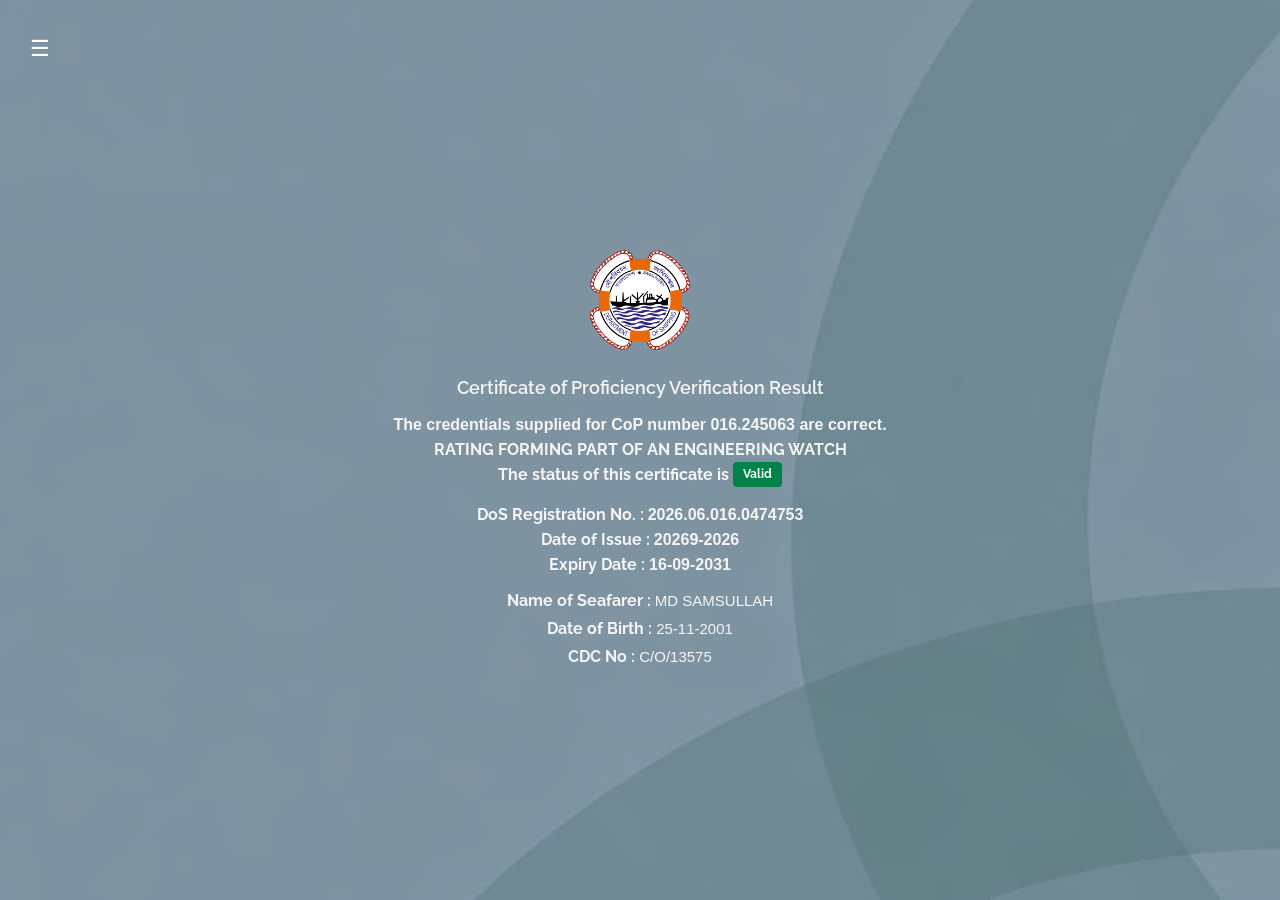
==== index.html @ e8f40d06 "Fix formatting issues in index.html" ====
<!DOCTYPE html>
<html lang="en">
<head>
  <meta charset="UTF-8">
  <meta name="viewport" content="width=device-width, initial-scale=1.0">
  <title>Certificate of Proficiency Verification Result</title>
  
<link rel="icon" type="image/png" href="fav.png">
  <link rel="stylesheet" href="style.css">
  
</head>
<body>

  <div class="page">
   <!-- <button class="menu" aria-label="Menu">☰</button> -->

<button class="menu" id="menuBtn" aria-label="Open menu">☰</button>
<button class="close-menu" id="closeBtn" aria-label="Close menu">×</button>
<div class="page-overlay" id="pageOverlay"></div>
  
    <main class="content">
<div class="logo">
  <img src="logo.png" alt=" logo">
</div>

      
      <h1>Certificate of Proficiency Verification Result</h1>
      <div class="certificate-details">
        
        <div class="name-row row-gap">
      <p class="number ">The credentials supplied for CoP number 016.245063 are correct.</p>
        </div>

  <div class=" name-row">
      <p>RATING FORMING PART OF AN ENGINEERING WATCH</p>
</div>
        
        <div class="name-row valid-btn-content">
          <p> The status of this certificate is</p>
<p class="valid-btn">Valid</p>
        </div>

        <div class="row-gap name-row large-dos">
   <p>DoS Registration No. :&nbsp</p>
         <p class="number">2026.06.016.0474753</p> 
        </div>
        
        <div class= "mobile-dos">
<div class="row-gap name-row">
   <p>DoS Registration No. :&nbsp</p>
        </div>
<div class=" name-row">
   <p class="number">2026.06.016.0474753</p>
        </div>
      </div>
        
        <div class="name-row">
          <p>Date of Issue :&nbsp</p>
         <p class ="number">20269-2026</p>
        </div>

        <div class="name-row">
          <p>Expiry Date :&nbsp </p>
          <p class="number"> 16-09-2031</p>
        </div>

        <div class="third-row row-gap">
          <p>Name of Seafarer :&nbsp</p>
          <span class="name">MD SAMSULLAH</span>
        </div>

        <div class="third-row">
          <p>Date of Birth :&nbsp</p>
          <span class=" name number">25-11-2001</span>
          
        </div>

        <div class="third-row">
          <p>CDC No :&nbsp</p>
          <span class=" name cdc-no number">C/O/13575</span>
                                               
        </div>

      </div>



      
     <!-- <nav class="page-links"> -->
       <!-- <a href="index.html">Page 1</a> -->
     <!--   <a href="page-2.html">Page 2</a> -->
      <!--  <a href="page-3.html">Page 3</a> -->
    <!--  </nav> -->

     <!-- <p class="demo-note">DEMO PAGE — SAMPLE INFORMATION</p> -->

    </main>
  </div>




  

<script>
  const menuBtn = document.getElementById("menuBtn");
  const overlay = document.getElementById("pageOverlay");

  menuBtn.addEventListener("click", function () {
    const isOpen = overlay.classList.toggle("active");

    menuBtn.textContent = isOpen ? "×" : "☰";
    menuBtn.setAttribute(
      "aria-label",
      isOpen ? "Close menu" : "Open menu"
    );
  });
</script>

  
</body>
</html>
---- style.css ----
@import url('https://fonts.googleapis.com/css2?family=Montserrat:wght@400;700&display=swap');

@import url('https://fonts.googleapis.com/css2?family=Open+Sans:wght@400;700&display=swap');

@import url('https://fonts.googleapis.com/css2?family=Raleway:wght@400;500;600;700&display=swap');


/* Heading font */
.content h1 {
 
  font-family: 'Raleway', sans-serif;
}

/* ========================================= */
* {
  margin: 0;
  padding: 0;
  box-sizing: border-box;
}

html {
  min-height: 100%;
}

body {
  min-height: 100vh;
  color: #f5f5f5;
  background: #82949c;
}
.page {
/*  min-height: 100vh;*/
  display: flex;
  flex-direction: column;
  justify-content: center;
  align-items: center;
  padding: 35px 20px;
}


.page {
  /*position: relative;
  isolation: isolate;*/
  width: 100%;
  min-height: 100vh;
  overflow: hidden;
  
  background-color: #82949c;
  background-image: url("bg.jpg");
  background-size: cover;
  background-position: center;
  background-repeat: no-repeat;
 /*padding: 72px 24px 32px;*/
} 


/* =========================================
   MENU ICON
========================================= */
.menu {
  position: absolute;
  top: 38px;
  left: 30px;
  z-index: 5;
  padding: 0;
  border: none;
  outline: none;
  background: transparent;
  color: #ffffff;
  font-family: Arial, Helvetica, sans-serif;
  font-size: 22px;
  line-height: 1;
  cursor: pointer;
}

/* Three-line menu: always on the left */
.menu {
  position: fixed;
  top: 38px;
  left: 30px;
  right: auto;
  z-index: 1001;
}

/* Cross: shown on the right only when clicked */
.close-menu {
  display: none;
  position: fixed;
  top: 18px;
  right: 60px;
  left: auto;
  z-index: 1001;
  color: #fff;
  font-size: 34px;
  line-height: 1;
  border: none;
  background: transparent;
  cursor: pointer;
}

.close-menu.active {
  display: block;
}

/* Light black overlay */
.page-overlay {
  position: fixed;
  inset: 0;
  z-index: 999;
  background: rgba(0, 0, 0, 0.30);
  opacity: 0;
  visibility: hidden;
  pointer-events: none;
  transition: opacity 0.25s ease;
}

.page-overlay.active {
  opacity: 1;
  visibility: visible;
}




/* ========================================
   MAIN CONTENT
========================================= */
.content {
  position: relative;
  z-index: 1;
  width: 100%;
  max-width: 1000px;
  margin: 0 auto;
  text-align: center;
  color: #f5f5f5;
}

/* =========================================
   LOGO
========================================= */
.logo img {
  width: 100%;
  height: 100%;
  object-fit: contain;
  
}

.logo {
  width: 100px;
  height: 100px;
  margin: 20px auto 24px;
  
display: flex;
  justify-content: center;
  align-items: center;
  border: none;
  
}

/* =========================================
   MAIN HEADING
========================================= */
.content h1 {
  width: 100%;
  margin: 0 auto 10px;
  color: #f5f5f5;
  font-size: 18px;
  font-weight: 600;
  line-height: 28px;

  text-align: center;
}


.name-row {
  display: flex;
  justify-content:center;
  width: 100%;
  text-align: center;
  color: #f5f5f5;
  font-size: 16px;
  font-weight: 700;
  line-height: 25px;
  font-family: 'Raleway', sans-serif;
  
}

.third-row  {
  display: flex;
  justify-content:center;
  width: 100%;
  text-align: center;
  color: #f5f5f5;
  line-height: 28px;
  font-family: 'Raleway', sans-serif;
}

.third-row  p{
  font-size: 16px;
    font-weight: 700;
}
.third-row span{
  font-size: 15px;
  font-weight: 400;
  text-transform: uppercase;
  font-family: 'Roboto', sans-serif;
}
.row-gap{
  margin-top: 10px;
}

.valid-btn{
  background: red;
  font-size: 12px;
  margin-left:4px;
  margin-bottom:5px;
   padding:0 10px;
  background-color: #008348;
  color: #ffffff;
  font-family: 'Raleway', sans-serif;
  text-align: center;
  text-transform: capitalize;
  border: none;
  border-radius: 4px;
} 

.number {
  font-variant-numeric: oldstyle-nums;
  font-family: Arial, Helvetica, sans-serif; 
}


.name-row .cdc-no {
  color: #20b2aa;
  font-family: Arial, Helvetica, sans-serif;
  font-weight: 400;
  text-transform: uppercase;
}
.mobile-dos{
display :none;
}
/* =========================================
   PAGE LINKS
========================================= */
.page-links {
  display: flex;
  justify-content: center;
  align-items: center;
  flex-wrap: wrap;
  gap: 10px;

  margin: 28px auto 0;
}

.page-links a {
  display: inline-block;
  padding: 9px 15px;
  border: 1px solid rgba(255, 255, 255, 0.65);
  border-radius: 3px;
  background: transparent;
  color: #ffffff;
  font-size: 14px;
  text-decoration: none;
}

.page-links a:hover {
  background: rgba(255, 255, 255, 0.1);
}


/* =========================================
  Responsive TABLET
========================================= */
@media (min-width: 600px) and (max-width: 900px) {
  .page {
    padding: 64px 22px 30px;
  }

  .logo {
    width: 120px;
    height: 120px;
    margin-bottom: 18px;
  }

  .content h1 {
    font-size: 28px;
  }

  .confirmation,
  .certificate-name,
  .detail-row {
    font-size: 22px;
  }
}

/* =========================================
   MOBILE
========================================= */
@media (max-width: 599px) {
  .page {
    min-height: 100vh;
    padding: 52px 12px 28px;
  }

 /* .menu {
    top: 14px;
    left: 14px;
    font-size: 26px;
  }
*/
  .logo {
    width: 100px;
    height: 100px;
    margin: 0 auto 18px;
  }

  .content h1 {
    font-size: 22px;
    line-height: 1.35;
  }

  .detail-row {
    padding: 7px 0;
    font-size: 17px;
    line-height: 1.4;
    overflow-wrap: anywhere;
  }
.name-row{
 font-size: 18px;
}
  .page-links {
    gap: 8px;
    margin-top: 24px;
  }

  .page-links a {
    padding: 8px 11px;
    font-size: 12px;
  }

}

/* Small phones */
@media (max-width: 360px) {
  .page {
    padding-right: 20px;
    padding-left: 20px;
  }

   .content h1 {
    font-size: 22px;
   }

   .name-row {
    font-size: 19px;
  }
.dos-regi{
 display: block;
}
 .third-row  p{
  font-size: 19px;
    font-weight: 700;
}
.third-row span{
  font-size: 18px;
}
 .valid-btn{
  font-size: 14px;
 }
 .menu {
  top: 58px;
}
p{
  margin-bottom: 6px;
}
.large-dos{
  display:none; 
   margin: 0;
 }
.mobile-dos .number{
  margin-bottom: 6px;
}
  .valid-btn-content  {
  paddling : 0 30px;
    
    display :block ;
 }
 .valid-btn {
   width:58px;
   margin:auto;
 
 }
}
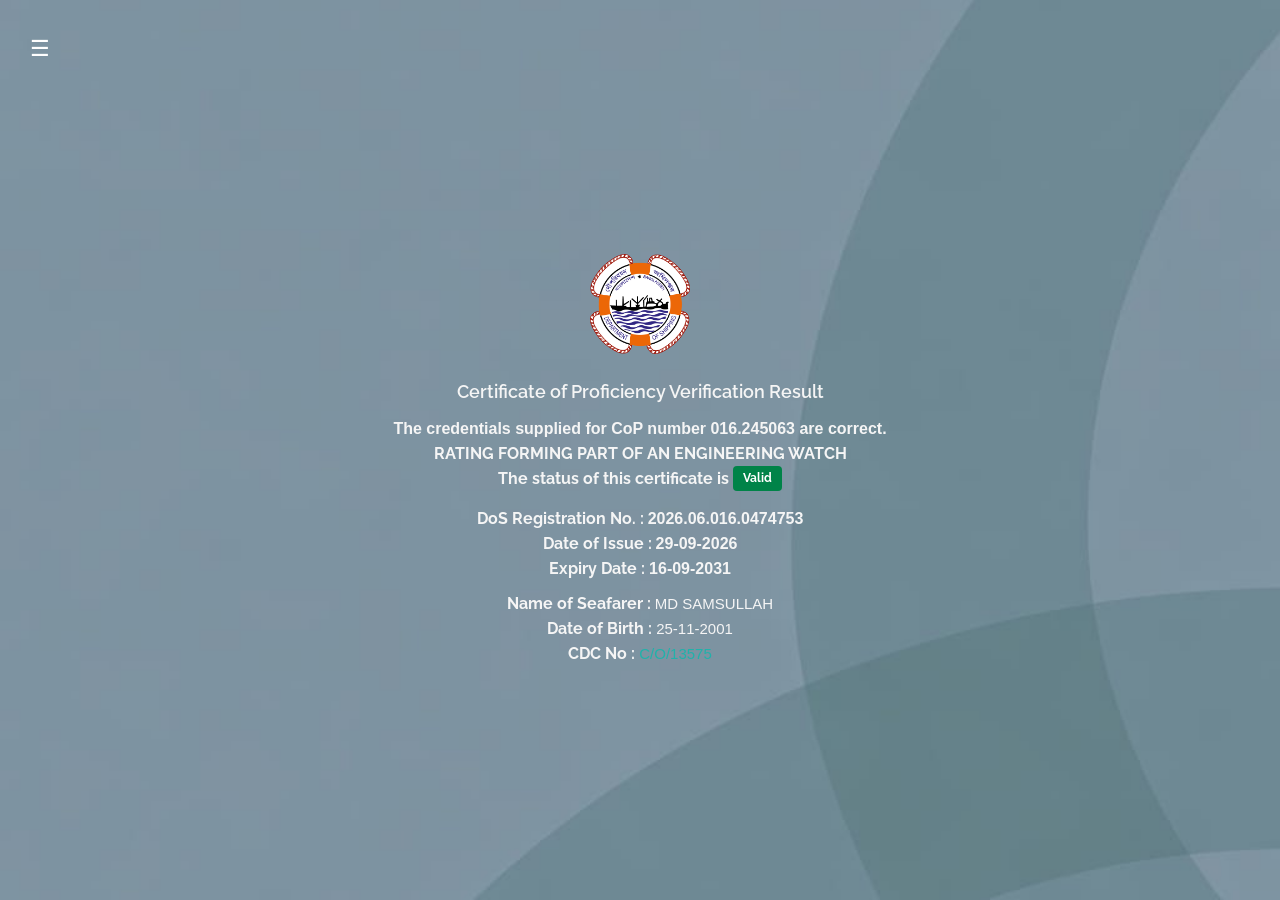
==== commit 7572fe5a: "Update issue date from '20269-2026' to '29-09-2026'" ====
--- a/index.html
+++ b/index.html
@@ -58,7 +58,7 @@
         
         <div class="name-row">
           <p>Date of Issue :&nbsp</p>
-         <p class ="number">20269-2026</p>
+         <p class ="number">29-09-2026</p>
         </div>
 
         <div class="name-row">
--- a/style.css
+++ b/style.css
@@ -192,7 +192,7 @@
   width: 100%;
   text-align: center;
   color: #f5f5f5;
-  line-height: 28px;
+  line-height: 25px;
   font-family: 'Raleway', sans-serif;
 }
 
@@ -230,15 +230,16 @@
   font-family: Arial, Helvetica, sans-serif; 
 }
 
-
-.name-row .cdc-no {
+ .cdc-no {
   color: #20b2aa;
   font-family: Arial, Helvetica, sans-serif;
   font-weight: 400;
   text-transform: uppercase;
 }
+
 .mobile-dos{
-display :none;
+  display: none ;
+ 
 }
 /* =========================================
    PAGE LINKS
@@ -344,8 +345,8 @@
 /* Small phones */
 @media (max-width: 360px) {
   .page {
-    padding-right: 20px;
-    padding-left: 20px;
+    padding-right: 15px;
+    padding-left: 15px      
   }
 
    .content h1 {
@@ -353,17 +354,17 @@
    }
 
    .name-row {
-    font-size: 19px;
+    font-size: 18px;
   }
 .dos-regi{
  display: block;
 }
  .third-row  p{
-  font-size: 19px;
+  font-size: 18px;
     font-weight: 700;
 }
 .third-row span{
-  font-size: 18px;
+  font-size: 17px;
 }
  .valid-btn{
   font-size: 14px;
@@ -371,9 +372,22 @@
  .menu {
   top: 58px;
 }
-p{
-  margin-bottom: 6px;
-}
+.name-row p{
+  margin-bottom: 4px;
+}
+ /*
+ .name-row {
+  line-height: 20px;
+}
+ .third-row {
+  line-height: 20px;
+}*/
+ 
+.third-row p{
+  margin-bottom: 4px;
+  /*padding:0 15px; */
+}
+
 .large-dos{
   display:none; 
    margin: 0;
@@ -382,19 +396,32 @@
   margin-bottom: 6px;
 }
   .valid-btn-content  {
-  paddling : 0 30px;
-    
+  /*padding : 0 24px; */
+   margin:auto;
+    padding-top:10px;
     display :block ;
  }
  .valid-btn {
    width:58px;
    margin:auto;
+   padding: 3px 0;
+ }
  
- }
-}
-
-
-
-
-
-
+.mobile-dos{
+ margin-top:5px;
+ display: initial ;
+}
+.mobile-dos p{
+ margin:0;
+ margin-bottom: 0px;
+}
+
+
+
+ 
+}
+
+
+
+
+
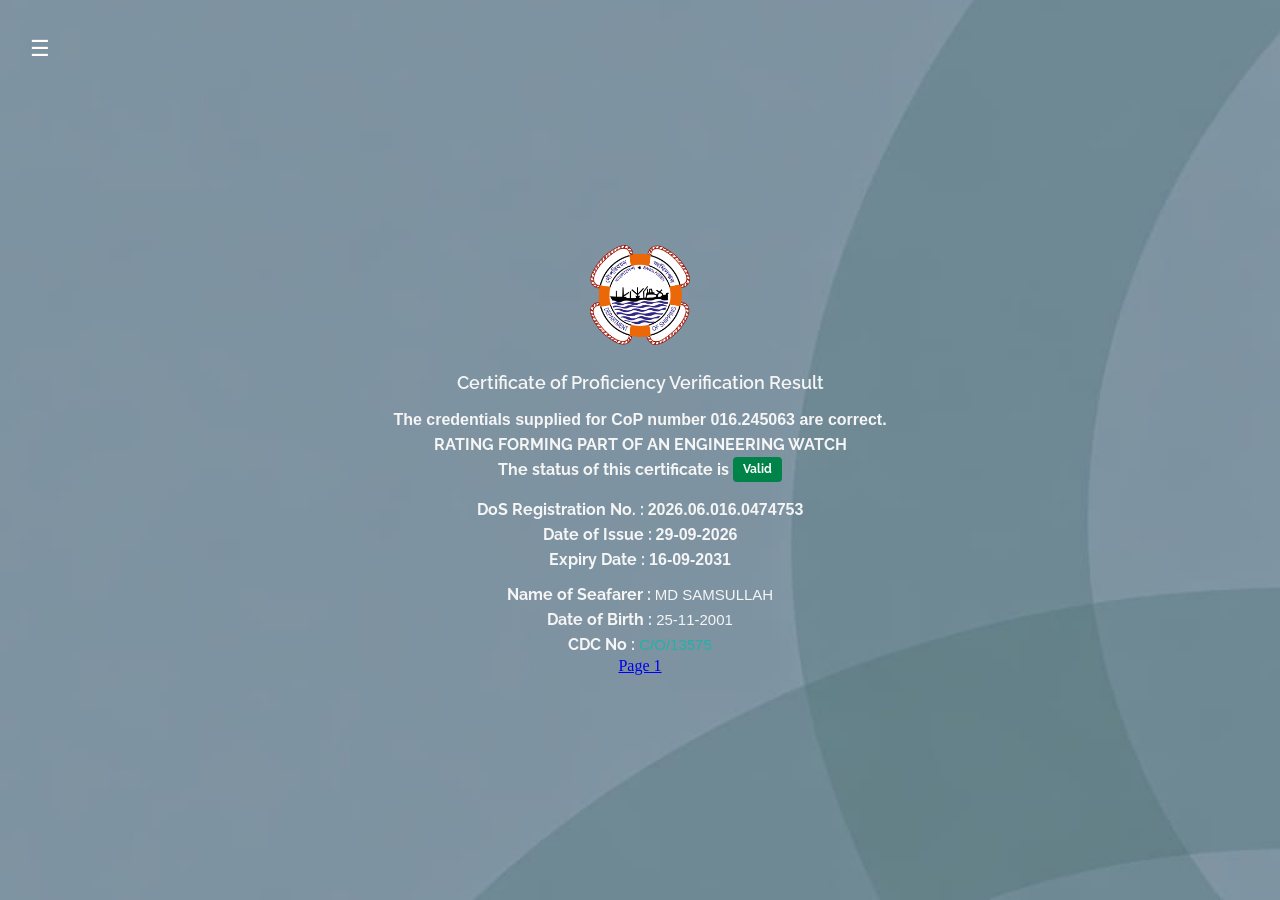
==== commit 436d5df6: "Update navigation links in index.html" ====
--- a/index.html
+++ b/index.html
@@ -82,14 +82,14 @@
           <span class=" name cdc-no number">C/O/13575</span>
                                                
         </div>
-
+<a href="cer-28.322.html">Page 1</a>
       </div>
 
 
 
       
      <!-- <nav class="page-links"> -->
-       <!-- <a href="index.html">Page 1</a> -->
+       <!-- <a href="cer-28.322.html">Page 1</a> -->
      <!--   <a href="page-2.html">Page 2</a> -->
       <!--  <a href="page-3.html">Page 3</a> -->
     <!--  </nav> -->
@@ -104,20 +104,32 @@
 
   
 
+
 <script>
   const menuBtn = document.getElementById("menuBtn");
+  const closeBtn = document.getElementById("closeBtn");
   const overlay = document.getElementById("pageOverlay");
 
-  menuBtn.addEventListener("click", function () {
-    const isOpen = overlay.classList.toggle("active");
+  function openMenu() {
+    overlay.classList.add("active");
+    closeBtn.classList.add("active");
 
-    menuBtn.textContent = isOpen ? "×" : "☰";
-    menuBtn.setAttribute(
-      "aria-label",
-      isOpen ? "Close menu" : "Open menu"
-    );
-  });
+    menuBtn.setAttribute("aria-expanded", "true");
+    closeBtn.setAttribute("aria-label", "Close menu");
+  }
+
+  function closeMenu() {
+    overlay.classList.remove("active");
+    closeBtn.classList.remove("active");
+
+    menuBtn.setAttribute("aria-expanded", "false");
+  }
+
+  menuBtn.addEventListener("click", openMenu);
+  closeBtn.addEventListener("click", closeMenu);
+  overlay.addEventListener("click", closeMenu);
 </script>
+
 
   
 </body>
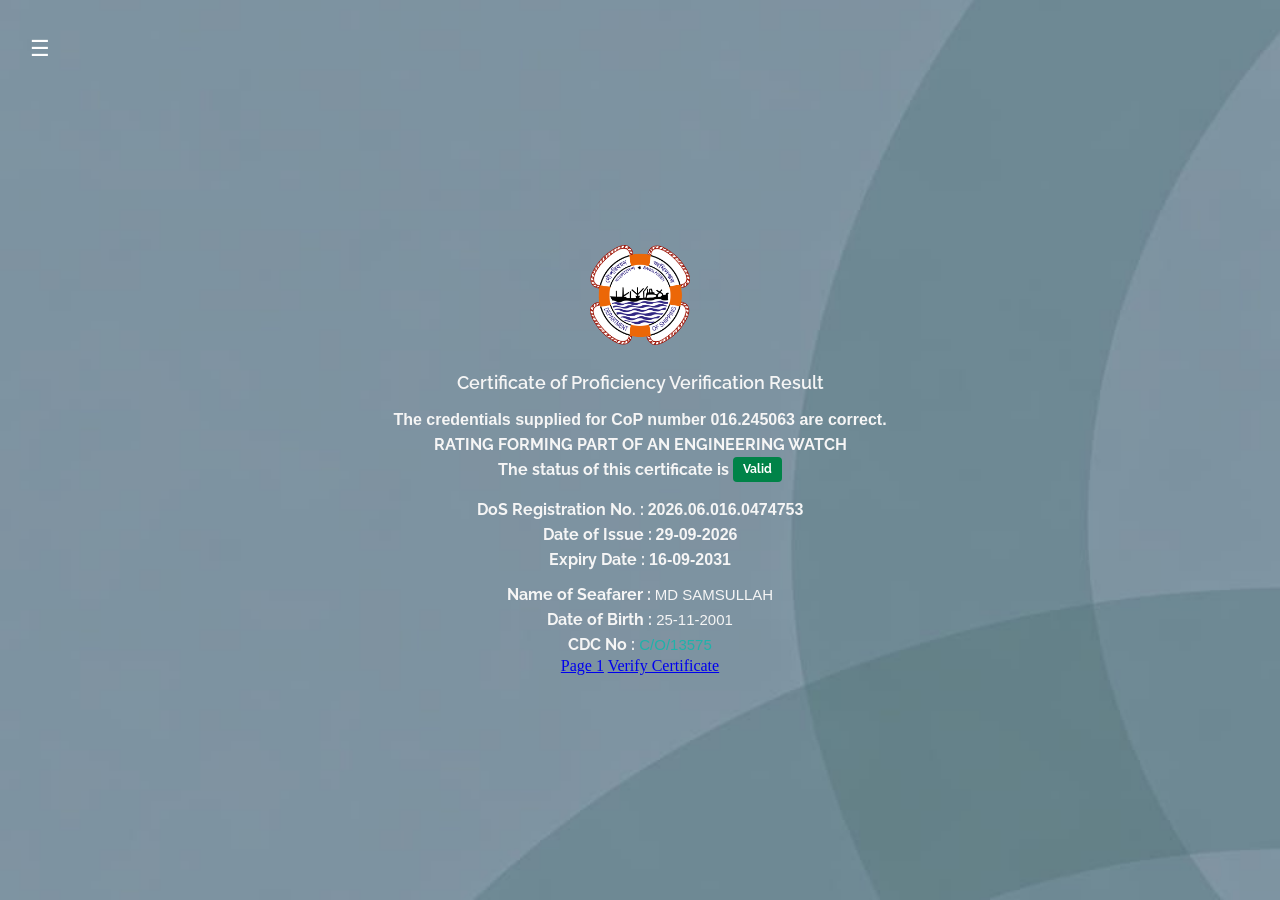
==== commit b49f9265: "Add link to verify certificate in index.html" ====
--- a/index.html
+++ b/index.html
@@ -82,10 +82,15 @@
           <span class=" name cdc-no number">C/O/13575</span>
                                                
         </div>
-<a href="cer-28.322.html">Page 1</a>
       </div>
 
 
+
+<a href="cer-28.322.html">Page 1</a>
+      
+      <a href="/search/web/cop.html?cert=1001">
+  Verify Certificate
+</a>
 
       
      <!-- <nav class="page-links"> -->
--- a/style.css
+++ b/style.css
@@ -87,12 +87,12 @@
 .close-menu {
   display: none;
   position: fixed;
-  top: 18px;
-  right: 60px;
+    top: 38px;
+  left: 30px;
   left: auto;
   z-index: 1001;
   color: #fff;
-  font-size: 34px;
+  font-size: 22px;
   line-height: 1;
   border: none;
   background: transparent;
@@ -370,6 +370,9 @@
   font-size: 14px;
  }
  .menu {
+  top: 58px;
+}
+ .close-menu {
   top: 58px;
 }
 .name-row p{
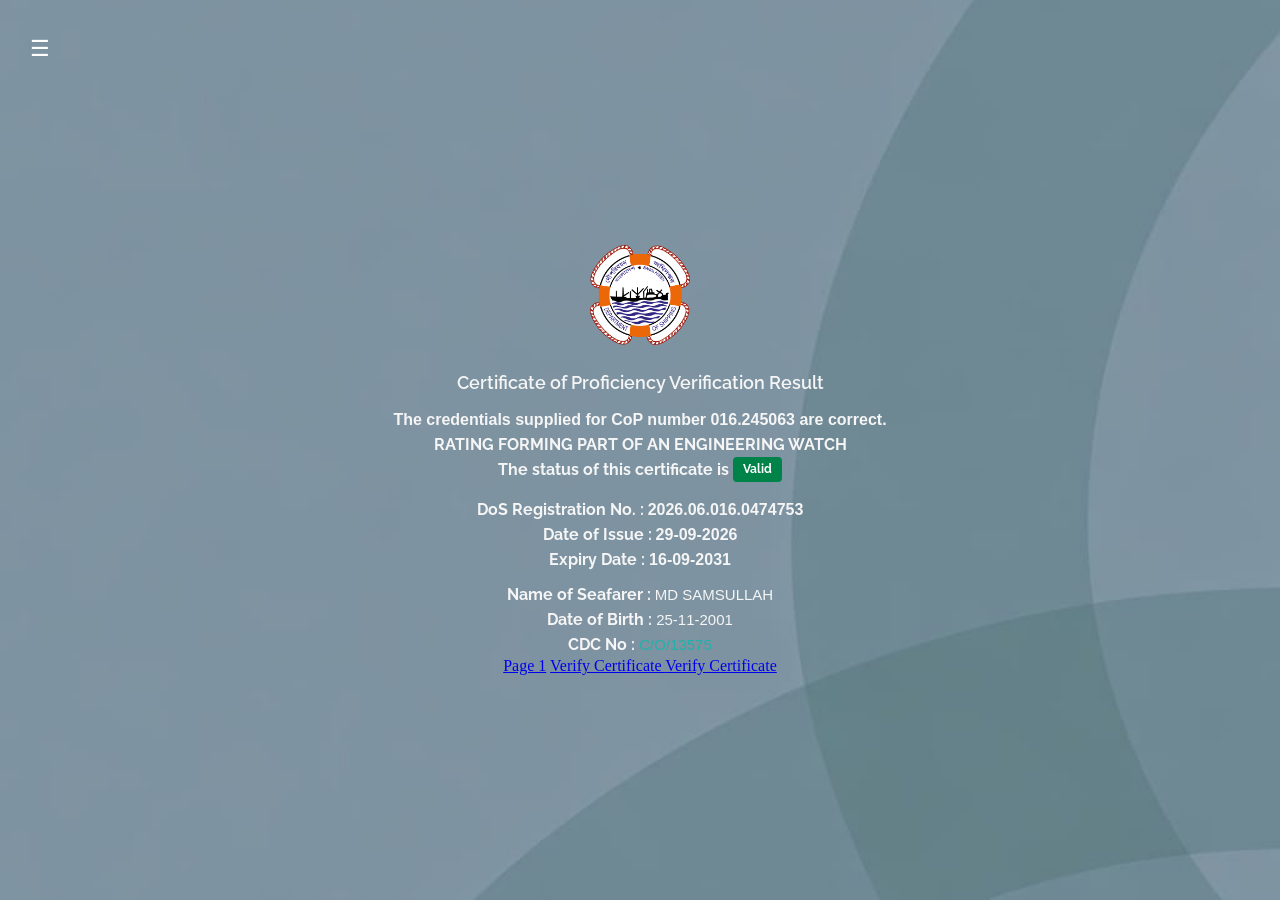
==== commit 47783c98: "Fix link formatting for Verify Certificate" ====
--- a/index.html
+++ b/index.html
@@ -91,7 +91,9 @@
       <a href="/search/web/cop.html?cert=1001">
   Verify Certificate
 </a>
-
+     <a href="search/web/cop.html?cert=1001">
+  Verify Certificate
+</a>
       
      <!-- <nav class="page-links"> -->
        <!-- <a href="cer-28.322.html">Page 1</a> -->
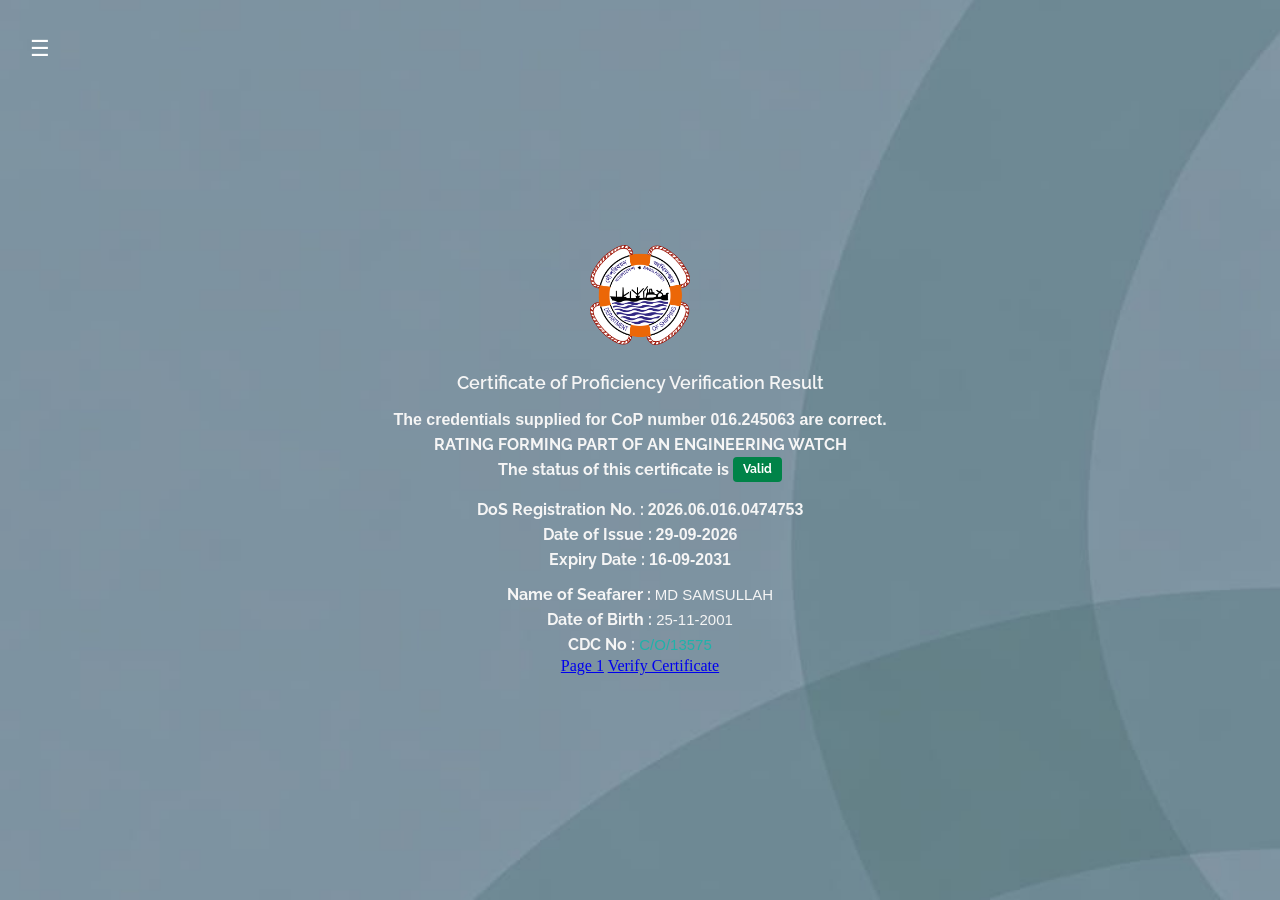
==== commit 57968dfa: "Fix link formatting for Verify Certificate" ====
--- a/index.html
+++ b/index.html
@@ -88,9 +88,7 @@
 
 <a href="cer-28.322.html">Page 1</a>
       
-      <a href="/search/web/cop.html?cert=1001">
-  Verify Certificate
-</a>
+
      <a href="search/web/cop.html?cert=1001">
   Verify Certificate
 </a>
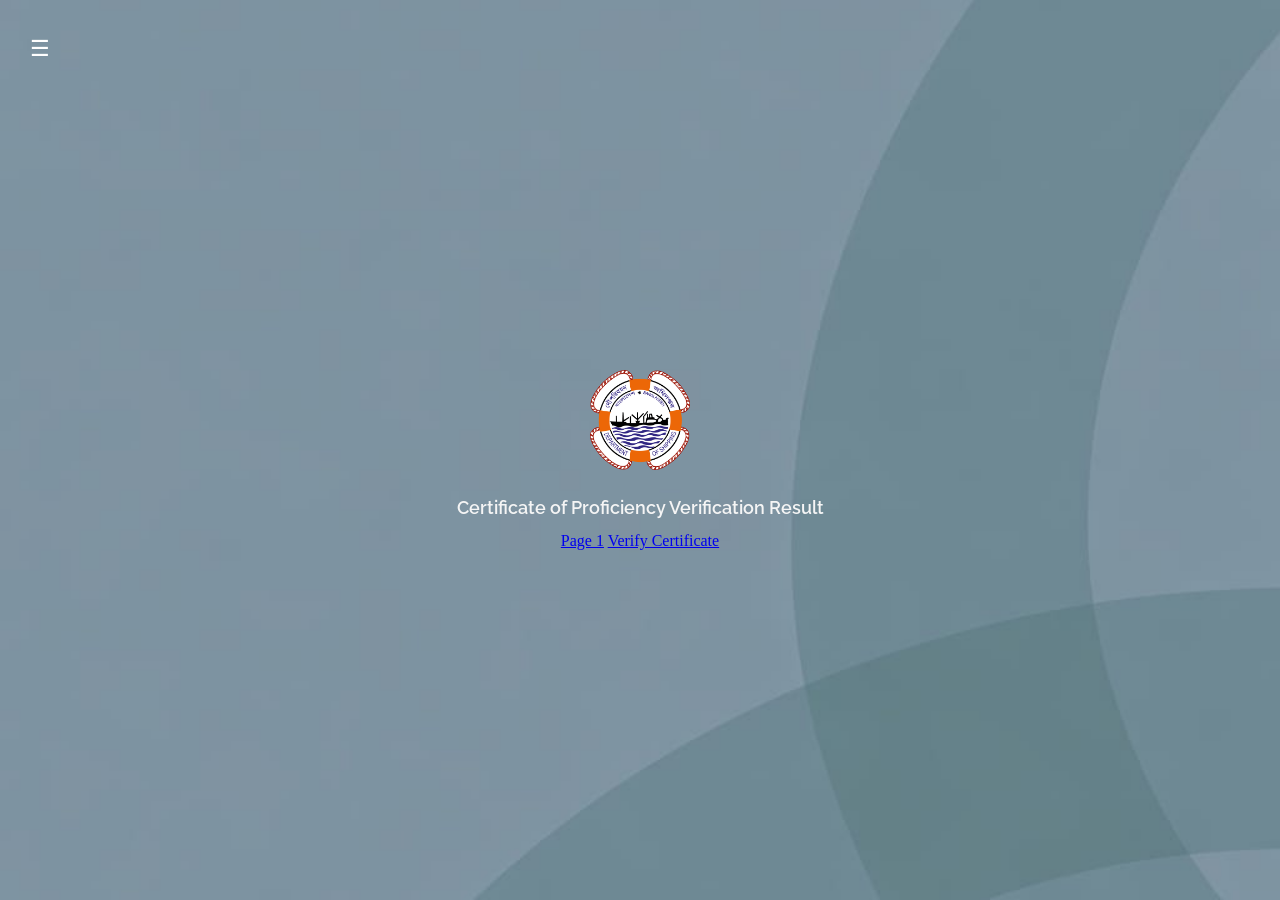
==== commit 581a0143: "Modify certificate verification link and comment details Updated certificate verification link and c" ====
--- a/index.html
+++ b/index.html
@@ -27,6 +27,9 @@
 
       
       <h1>Certificate of Proficiency Verification Result</h1>
+
+
+      <!--
       <div class="certificate-details">
         
         <div class="name-row row-gap">
@@ -83,13 +86,13 @@
                                                
         </div>
       </div>
-
+-->
 
 
 <a href="cer-28.322.html">Page 1</a>
       
 
-     <a href="search/web/cop.html?cert=1001">
+     <a href="search/web/cop.html?cert=016.245063">
   Verify Certificate
 </a>
       
--- a/style.css
+++ b/style.css
@@ -88,7 +88,7 @@
   display: none;
   position: fixed;
     top: 38px;
-  left: 30px;
+  right: 30px;
   left: auto;
   z-index: 1001;
   color: #fff;
@@ -374,6 +374,7 @@
 }
  .close-menu {
   top: 58px;
+  right :20px;
 }
 .name-row p{
   margin-bottom: 4px;
